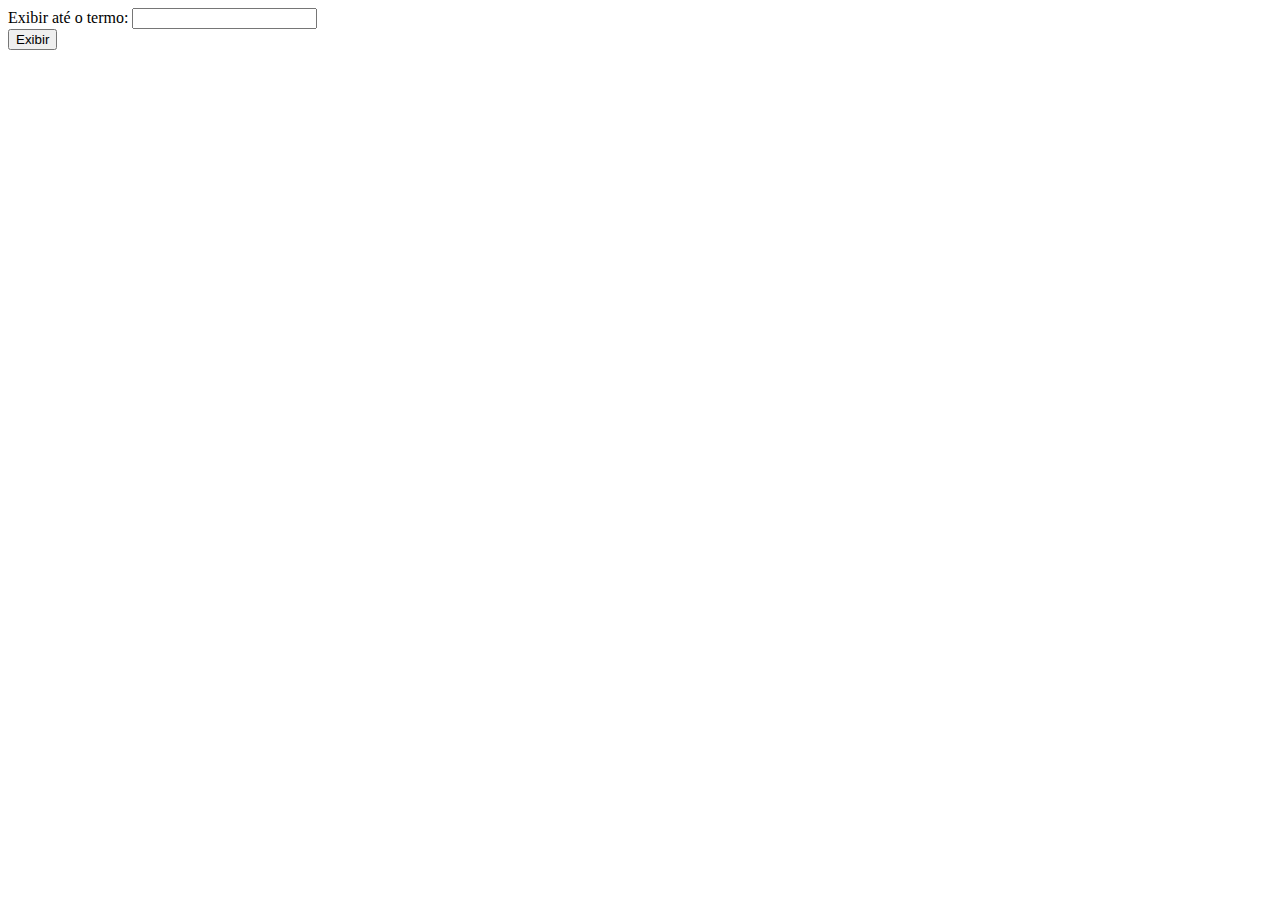
==== exercicio 002/index.html @ 1c13beaa "Teste para Estagio" ====
<!DOCTYPE html>
<html lang="en">
<head>
    <meta charset="UTF-8">
    <meta name="viewport" content="width=device-width, initial-scale=1.0">
    <title>Document</title>
</head>
<body>
    Exibir até o termo: <input id="numero" type="number"> <br />
    <button id="btnv">Exibir</button><br />
    <div id='resposta'></div>

    <script src="script.js"></script>
</body>
</html>
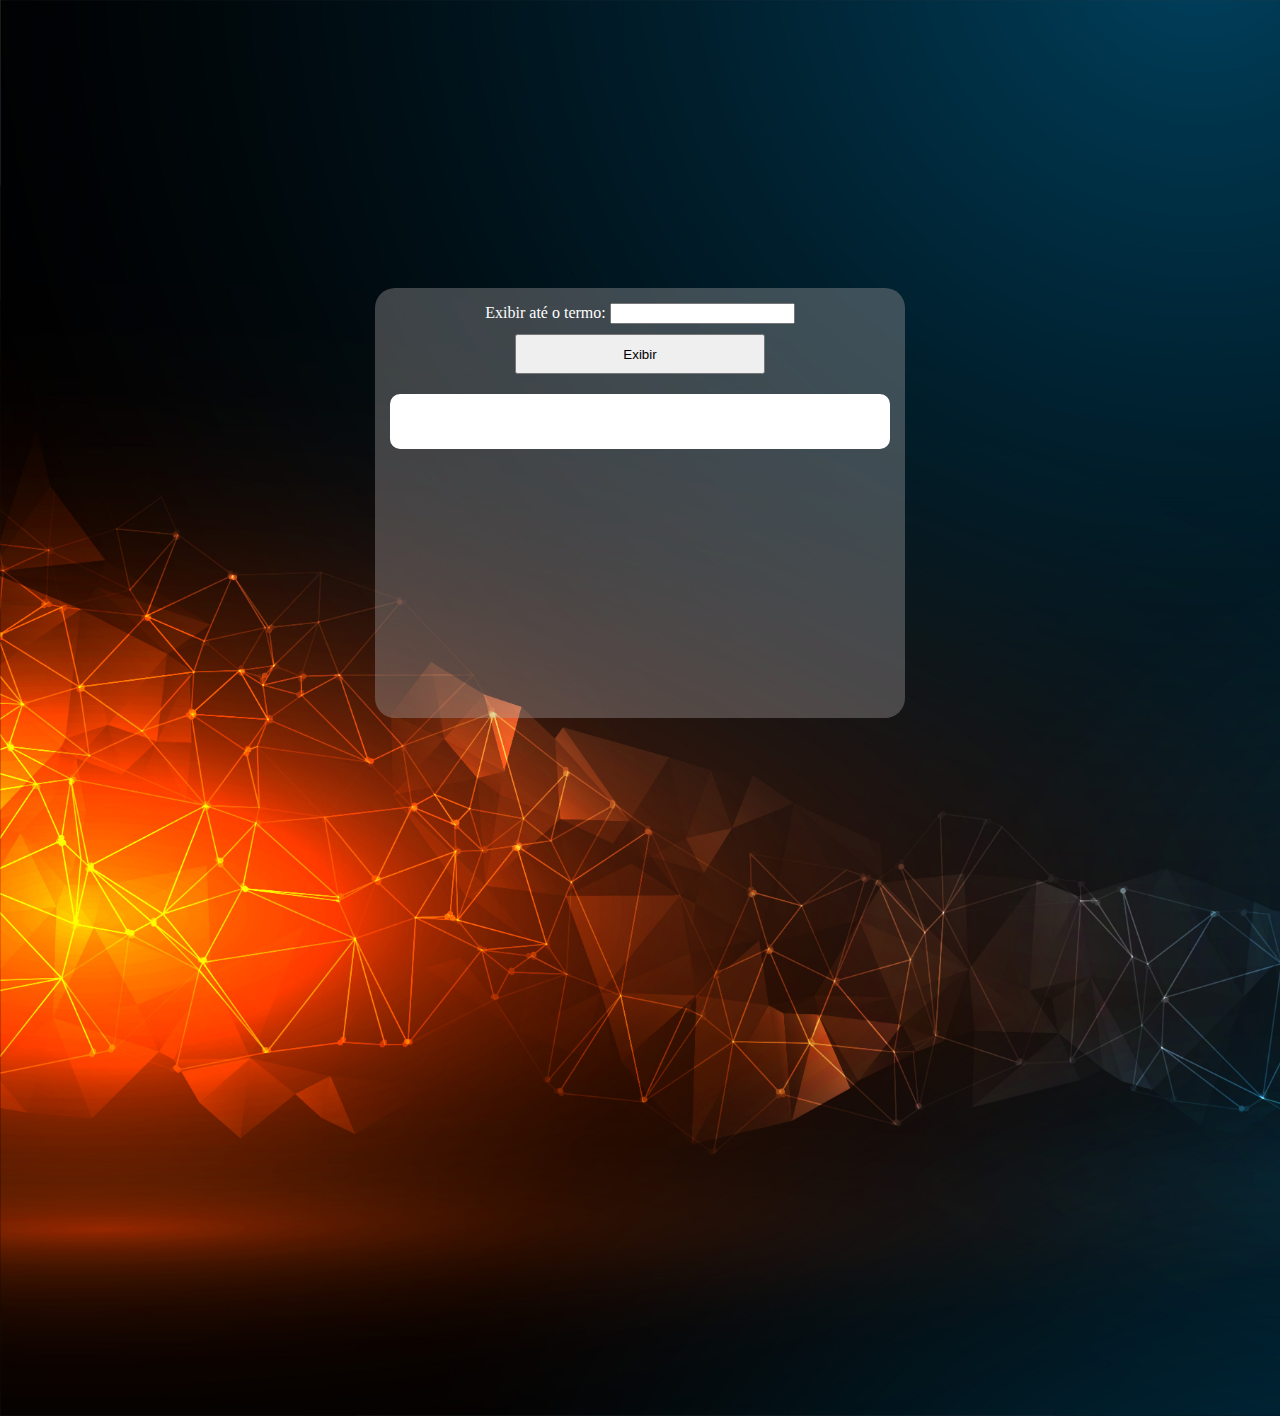
==== commit caaeb8e9: "alteração" ====
--- a/exercicio 002/index.html
+++ b/exercicio 002/index.html
@@ -3,12 +3,15 @@
 <head>
     <meta charset="UTF-8">
     <meta name="viewport" content="width=device-width, initial-scale=1.0">
+    <link rel="stylesheet" href="ex002.css">
     <title>Document</title>
 </head>
 <body>
-    Exibir até o termo: <input id="numero" type="number"> <br />
-    <button id="btnv">Exibir</button><br />
-    <div id='resposta'></div>
+    <div id="container">
+        Exibir até o termo: <input id="numero" type="number"> <br />
+        <button id="btnv">Exibir</button><br />
+        <div id='resposta'></div>
+    </div>
 
     <script src="script.js"></script>
 </body>
--- a/exercicio 002/ex002.css
+++ b/exercicio 002/ex002.css
@@ -0,0 +1,43 @@
+body{
+    height: 1400px;
+    background-image: url(../img/17973903.jpg);
+    background-repeat: no-repeat;
+    background-size: cover;
+}
+
+#container{
+    color: white;
+    display: block;
+    background-color: rgba(173, 169, 169, 0.356);
+    background-size: cover;
+    background-repeat: no-repeat;
+    border-radius: 20px;
+    padding: 15px;
+    width: 500px;
+    height: 400px;
+    margin: auto;
+    text-align: left;
+    text-align: center;
+    position: relative;
+    top: 20%;
+}
+
+#btnv{
+    margin-top: 10px;
+    width: 50%;
+    height: 10%;
+    cursor: pointer;
+}
+
+#resposta{
+    background-color: white;
+    display: inline-flex;
+    justify-content: center;
+    text-align: center;
+    align-items: center;
+    height: 55px;
+    width: 100%;
+    margin-top: 20px;
+    color: rgb(255, 0, 0);
+    border-radius: 10px;
+}